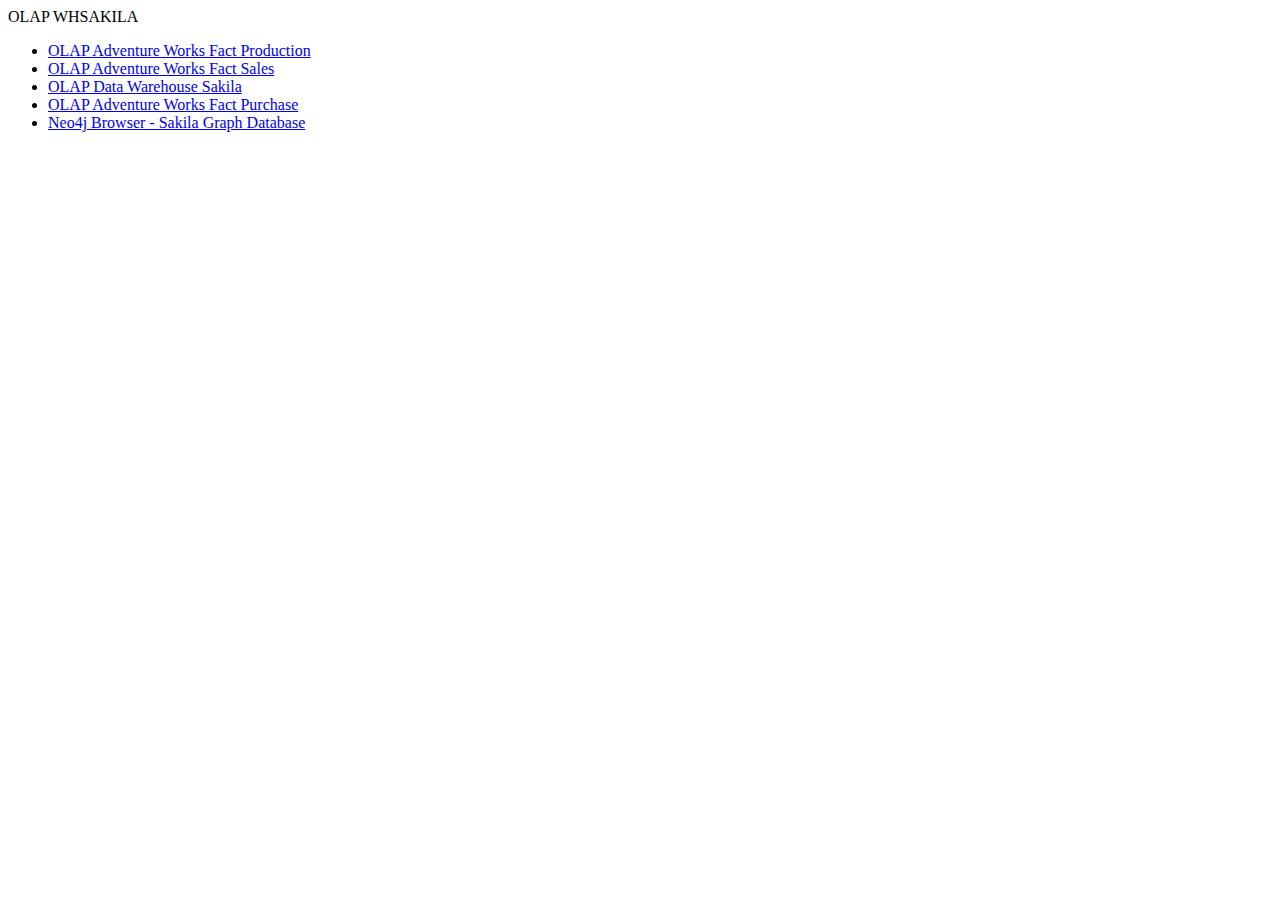
==== olapdwo/index.html @ 6c236229 "Olap DWO" ====
<html>
<head>
<meta name="description" content="Mondrian is an OLAP server written in Java. It enables you to interactively analyze very large datasets stored in SQL databases without writing SQL.">
<meta http-equiv="Content-Type" content="text/html; charset=windows-1252">
<title>Tampilan OLAP WH SAKILA - Using Mondrian</title>
<link rel="stylesheet" href="stylesheet.css" type="text/css" />
</head>
<body >
<p>OLAP WHSAKILA</p>
<ul>
<li><a href="testpage.jsp?query=whawFactP">OLAP Adventure Works Fact Production </a></li>
<li><a href="testpage.jsp?query=whawFactS">OLAP Adventure Works Fact Sales </a></li>
<li><a href="testpage.jsp?query=whsakila">OLAP Data Warehouse Sakila</a></li>
<li><a href="testpage.jsp?query=whawPur">OLAP Adventure Works Fact Purchase </a></li>
<li><a href="http://localhost:11006/browser" 
  target="popup" 
  onclick="window.open('bolt://localhost:11006/browser','popup'); return false;">
    Neo4j Browser - Sakila Graph Database
</a></li>

</ul>


</body>
</html>
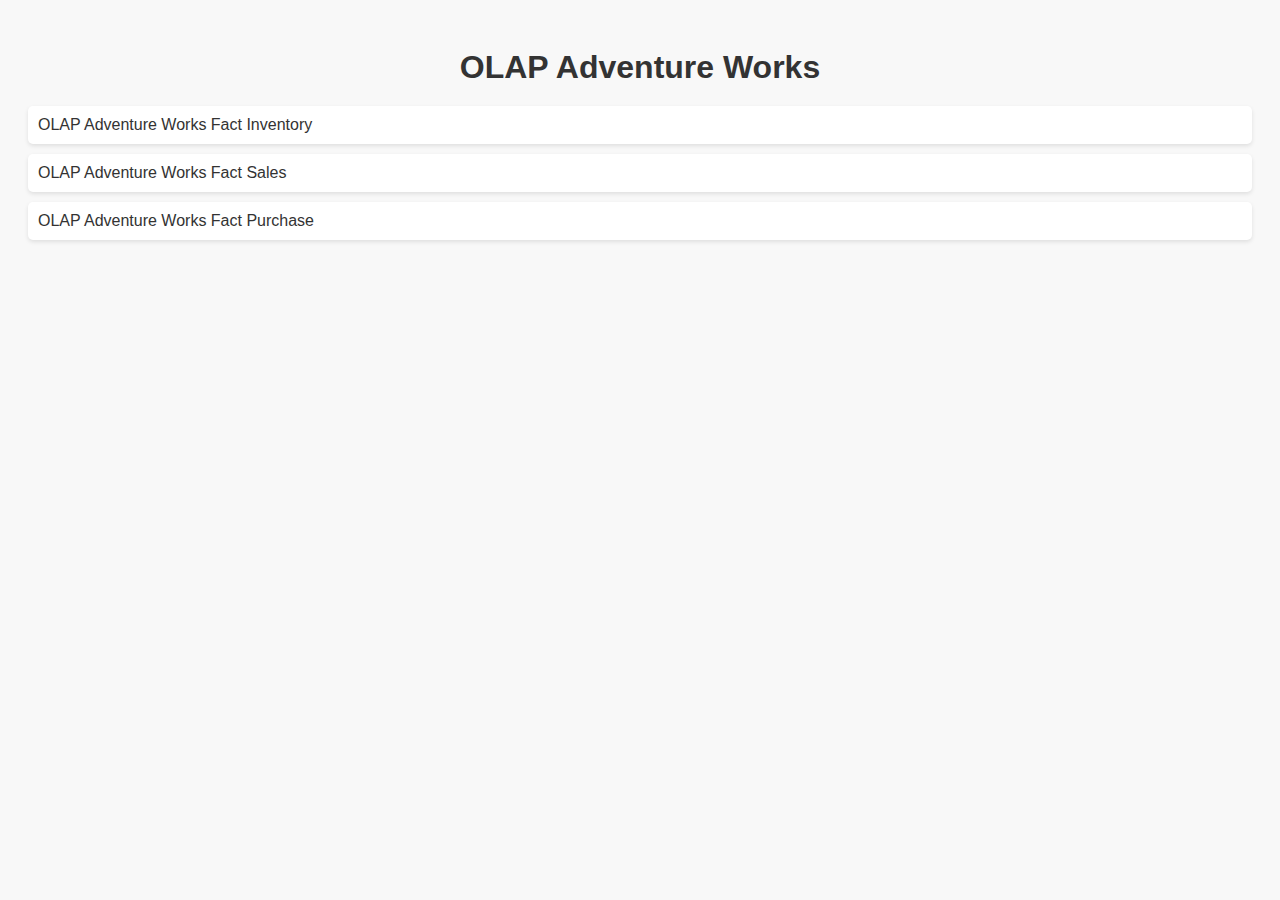
==== commit c5cbf566: "update olap & dll" ====
--- a/olapdwo/index.html
+++ b/olapdwo/index.html
@@ -1,26 +1,55 @@
-
+<!DOCTYPE html>
 <html>
 <head>
-<meta name="description" content="Mondrian is an OLAP server written in Java. It enables you to interactively analyze very large datasets stored in SQL databases without writing SQL.">
-<meta http-equiv="Content-Type" content="text/html; charset=windows-1252">
-<title>Tampilan OLAP WH SAKILA - Using Mondrian</title>
-<link rel="stylesheet" href="stylesheet.css" type="text/css" />
+    <meta name="description" content="Mondrian is an OLAP server written in Java. It enables you to interactively analyze very large datasets stored in SQL databases without writing SQL.">
+    <meta http-equiv="Content-Type" content="text/html; charset=windows-1252">
+    <title>Tampilan OLAP AdventureWorks - Using Mondrian</title>
+    <link rel="stylesheet" href="stylesheet.css" type="text/css">
+    <style>
+        body {
+            font-family: Arial, sans-serif;
+            background-color: #f8f8f8;
+            padding: 20px;
+        }
+
+        h1 {
+            color: #333;
+            text-align: center;
+            margin-bottom: 20px;
+        }
+
+        ul {
+            list-style-type: none;
+            padding: 0;
+            margin: 0;
+        }
+
+        li {
+            margin-bottom: 10px;
+        }
+
+        li a {
+            display: block;
+            background-color: #fff;
+            color: #333;
+            text-decoration: none;
+            padding: 10px;
+            border-radius: 5px;
+            box-shadow: 0 2px 4px rgba(0, 0, 0, 0.1);
+            transition: background-color 0.3s ease;
+        }
+
+        li a:hover {
+            background-color: #f5f5f5;
+        }
+    </style>
 </head>
-<body >
-<p>OLAP WHSAKILA</p>
-<ul>
-<li><a href="testpage.jsp?query=whawFactP">OLAP Adventure Works Fact Production </a></li>
-<li><a href="testpage.jsp?query=whawFactS">OLAP Adventure Works Fact Sales </a></li>
-<li><a href="testpage.jsp?query=whsakila">OLAP Data Warehouse Sakila</a></li>
-<li><a href="testpage.jsp?query=whawPur">OLAP Adventure Works Fact Purchase </a></li>
-<li><a href="http://localhost:11006/browser" 
-  target="popup" 
-  onclick="window.open('bolt://localhost:11006/browser','popup'); return false;">
-    Neo4j Browser - Sakila Graph Database
-</a></li>
-
-</ul>
-
-
+<body>
+    <h1>OLAP Adventure Works</h1>
+    <ul>
+        <li><a href="testpage.jsp?query=whawFacti">OLAP Adventure Works Fact Inventory</a></li>
+        <li><a href="testpage.jsp?query=whawFactS">OLAP Adventure Works Fact Sales</a></li>
+        <li><a href="testpage.jsp?query=whawPur">OLAP Adventure Works Fact Purchase</a></li>
+    </ul>
 </body>
 </html>
